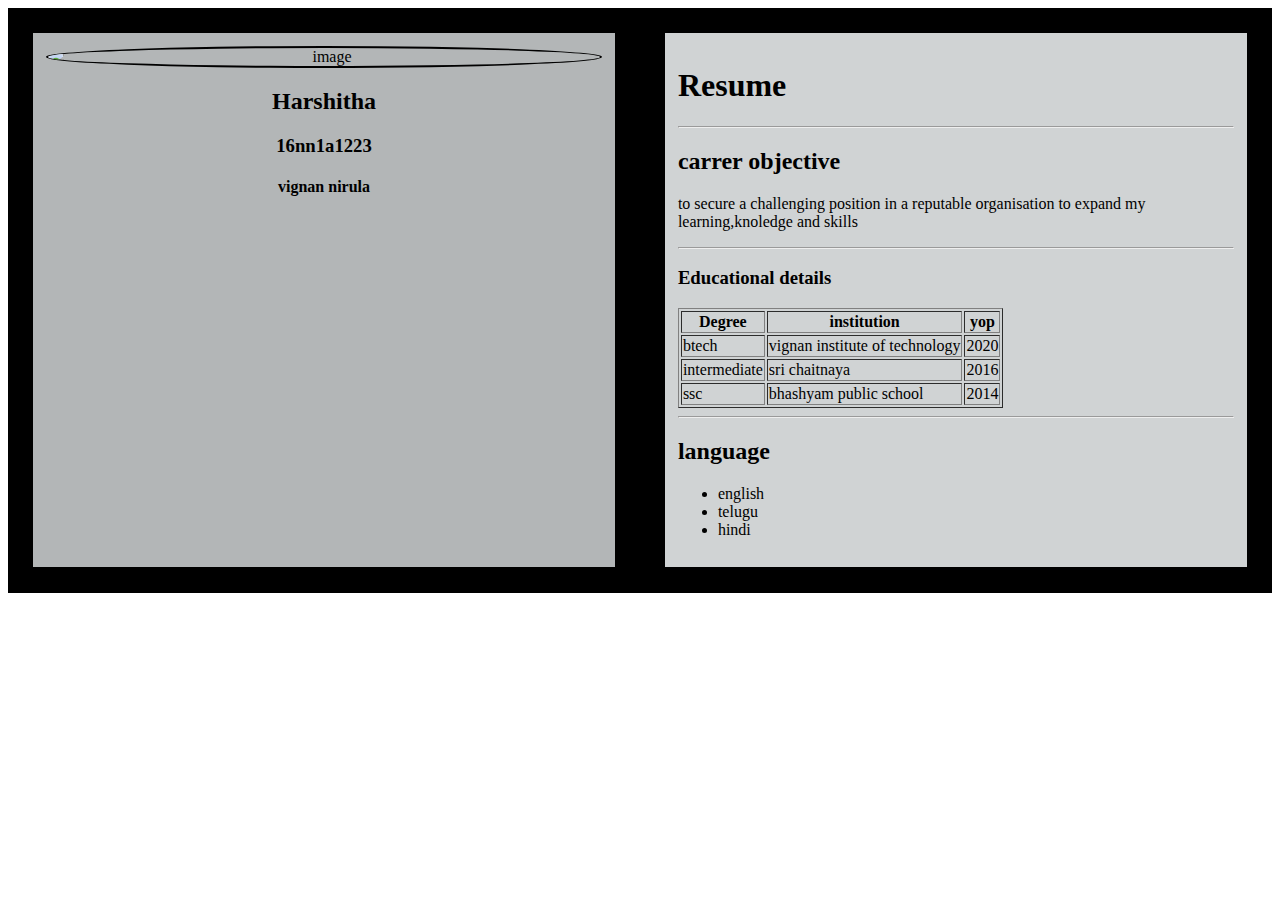
==== main.html @ 9db81114 "Add files via upload" ====
<!DOCTYPE html>
<html>
<head>
	<title></title>
	<link rel="stylesheet" type="text/css" href="main.css">
	<meta name="viewport" content="width=device-width,intial-scale=1.0">
</head>
<body>
<div class="main">
    <div class="left">
     <img src="chrysanthemum.jpg" alt="image">
     <h2>Harshitha</h2>
     <h3>16nn1a1223</h3>
     <h4>vignan nirula</h4>
    </div>
    <div class="right">
       <h1>Resume</h1>
       <hr>
       <h2>carrer objective</h2>
       <p>to secure a challenging position in a reputable organisation to expand my learning,knoledge and skills</p>
       <hr>
       <h3>Educational details</h3>
       <table border="1">
       	 <tr>
       	 	<th>Degree</th>
       	 	<th>institution</th>
       	 	<th>yop</th>
       	 </tr>
       	 <tr>
       	   <td>btech</td>
       	   <td>vignan institute of technology</td>
       	   <td>2020</td>
       	 </tr>
       	 <tr>
       	    <td>intermediate</td>
       	    <td>sri chaitnaya</td>
       	    <td>2016</td>
       	 </tr>
       	 <tr>
       	    <td>ssc</td>
       	    <td>bhashyam public school</td>
       	    <td>2014</td>
       	  </tr>  	
       </table>
       <hr>
       <h2>language</h2>
       <ul>
       	  <li>english</li>
       	  <li>telugu</li>
       	  <li>hindi</li>
       	</ul>  

    </div>
</div>    	
</body>
</html>
---- main.css ----
.main{
	background: #000;
	display: flex;
	justify-content: center;
	width: 100%;
	height: auto;
}
.left{
	background: #B3B6B7;
	width: 70%;
	text-align: center;
	height: auto;
	margin:2%;
	padding: 1%;
}
.right{
	background: #D0D3D4;
	width: 70%;
	height: auto;
	margin:2%;
	padding: 1%;
}
img{
	display: block;
	margin-left:auto;
    margin-right: auto;
    border-radius: 50%;
    border: 2px solid #000;
}

@media only screen and (min-width: 320px) and (max-width:  480px){
.main{
	background: #000;
	display: flex;
	flex-direction: column;
	width: 100%;
	height: auto;
}
.left{
	background: #B3B6B7;
	width: 90%;
	text-align: center;
	height: auto;
	margin:2%;
	padding: 1%;
}
.right{
	background: #D0D3D4;
	width: 90%;
	height: auto;
	margin:2%;
	padding: 1%;
}
img{
	display: block;
	margin-left:auto;
    margin-right: auto;
    border-radius: 50%;
    border: 2px solid #000;
}
}
@media only screen and (min-width: 481px) and (max-width: 780px){
.main{
	background: #000;
	display: flex;
	flex-direction:column;
	width: 100%;
	height: auto;
}
.left{
	background: #B3B6B7;
	width: 45%;
	text-align: center;
	height: auto;
	margin:2%;
	padding: 1%;
}
.right{
	background: #D0D3D4;
	width: 45%;
	height: auto;
	margin:2%;
	padding: 1%;
}
img{
	display: block;
	margin-left:auto;
    margin-right: auto;
    border-radius: 50%;
    border: 2px solid #000;
}
}
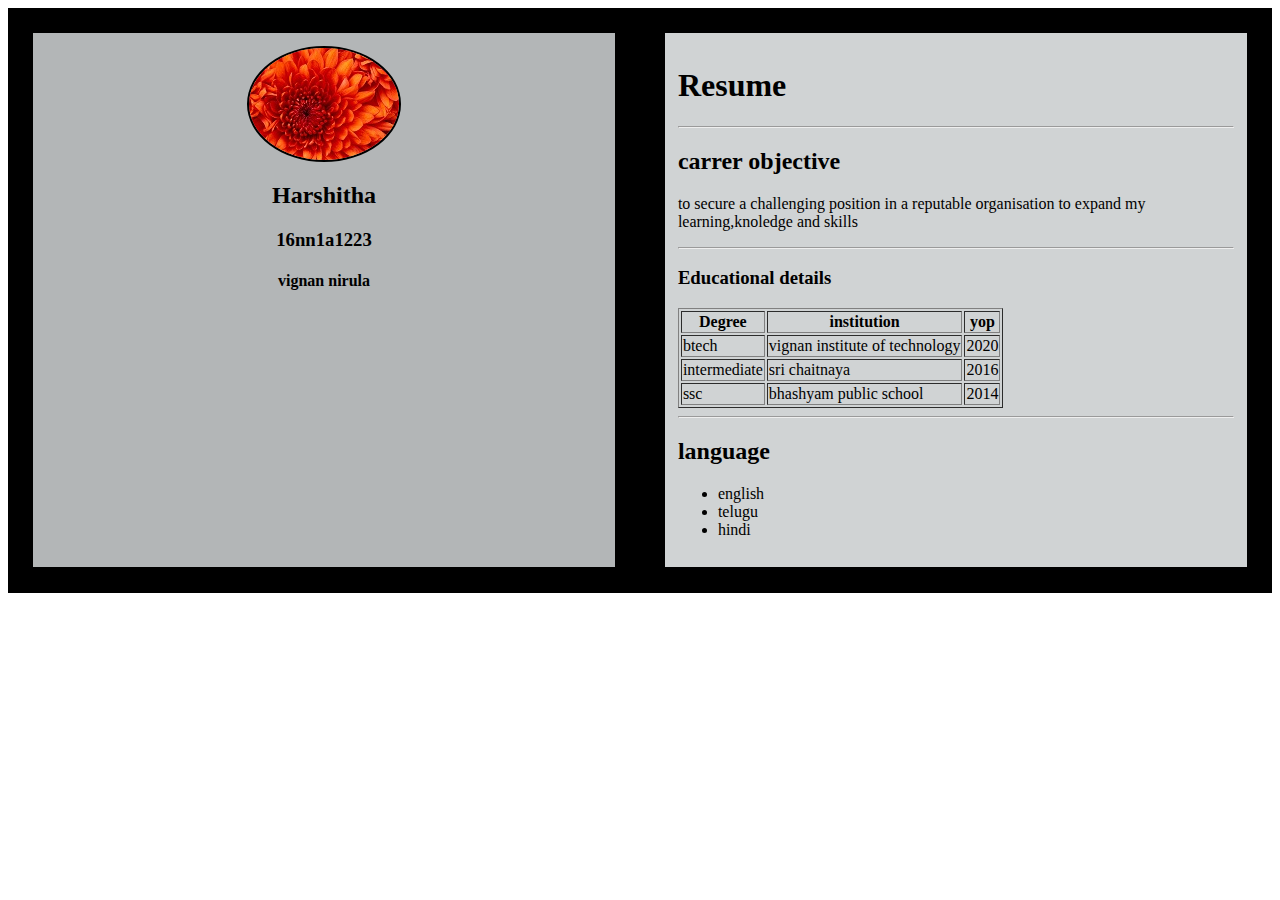
==== commit 16e84bae: "changed tab" ====
--- a/main.html
+++ b/main.html
@@ -8,7 +8,7 @@
 <body>
 <div class="main">
     <div class="left">
-     <img src="chrysanthemum.jpg" alt="image">
+     <img src="Chrysanthemum.jpg" alt="image">
      <h2>Harshitha</h2>
      <h3>16nn1a1223</h3>
      <h4>vignan nirula</h4>
@@ -53,4 +53,4 @@
     </div>
 </div>    	
 </body>
-</html>+</html>
--- a/main.css
+++ b/main.css
@@ -63,7 +63,8 @@
 .main{
 	background: #000;
 	display: flex;
-	flex-direction:column;
+	justify-content: center;
+	flex-direction:row;
 	width: 100%;
 	height: auto;
 }
